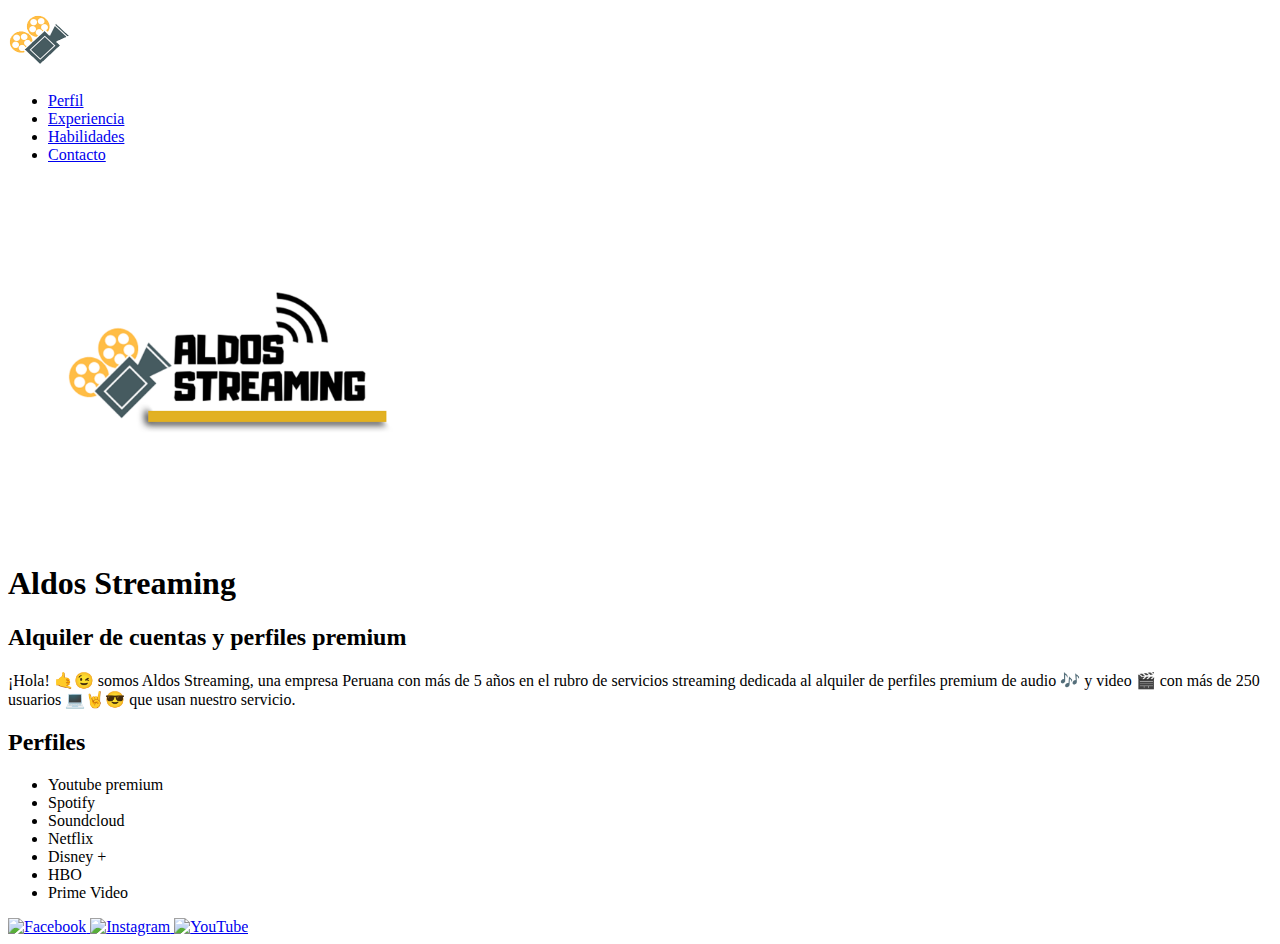
==== Reto1/index.html @ fb661ce3 "Mi Primer repositorio de retos del BOOTCAMP CodiGO G15" ====
<!DOCTYPE html>
<html lang="es">
<head>
    <meta charset="UTF-8"/>
    <meta http-equiv="X-UA-Compatible" content="IE=edge"/>
    <meta name="viewport" content="width=device-width, initial-scale=1.0"/>
    <title>Aldos Streaming</title>
    <link rel="shortcut icon" href="./favicons/favicon.ico" type="image/x-icon">
</head>

<body>
    <header>
        <nav>
            <a href="#">
                <img src="./img/logo-camara.png" alt="Logo Elliot Garamendi" width="64px" />
            </a>
            <ul>
                <li><a href="#">Perfil</a></li>
                <li><a href="#">Experiencia</a></li>
                <li><a href="#">Habilidades</a></li>
                <li><a href="#">Contacto</a></li>
            </ul>
            </nav>
        <figure>
            <img src="./img/Logo_AS.png" alt="Logo Aldos" width="360px">
        </figure>
    </header>

    <main>
        <article>
            <h1>Aldos Streaming</h1>
            <h2>Alquiler de cuentas y perfiles premium</h2>
            </p>¡Hola! 🤙😉 somos Aldos Streaming, una empresa Peruana con más de 5 años en el rubro de servicios streaming dedicada al alquiler de perfiles premium de audio 🎶 y video 🎬 con más de 250 usuarios 💻🤘😎 que usan nuestro servicio.</p>
        </article>

        <section>
            <h2>Perfiles</h2>
            <ul>
                <li>Youtube premium</li>
                <li>Spotify</li>
                <li>Soundcloud</li>
                <li>Netflix</li>
                <li>Disney +</li>
                <li>HBO</li>
                <li>Prime Video</li>
            </ul>
        </section>
        <footer>
            <a href="https://web.facebook.com/aldos.streaming">
                <img src="https://i.postimg.cc/7YHyZXZX/facebook.png" alt="Facebook" width="32px" />
            </a>
            <a href="#">
                <img src="https://i.postimg.cc/sfJtqS4W/instagram.png" alt="Instagram" width="32px" />
            </a>
            <a href="#">
                <img src="https://i.postimg.cc/dtPYcvbM/youtube.png" alt="YouTube" width="32px" />
            </a>
        </footer>
    </main>
</body>

</html>
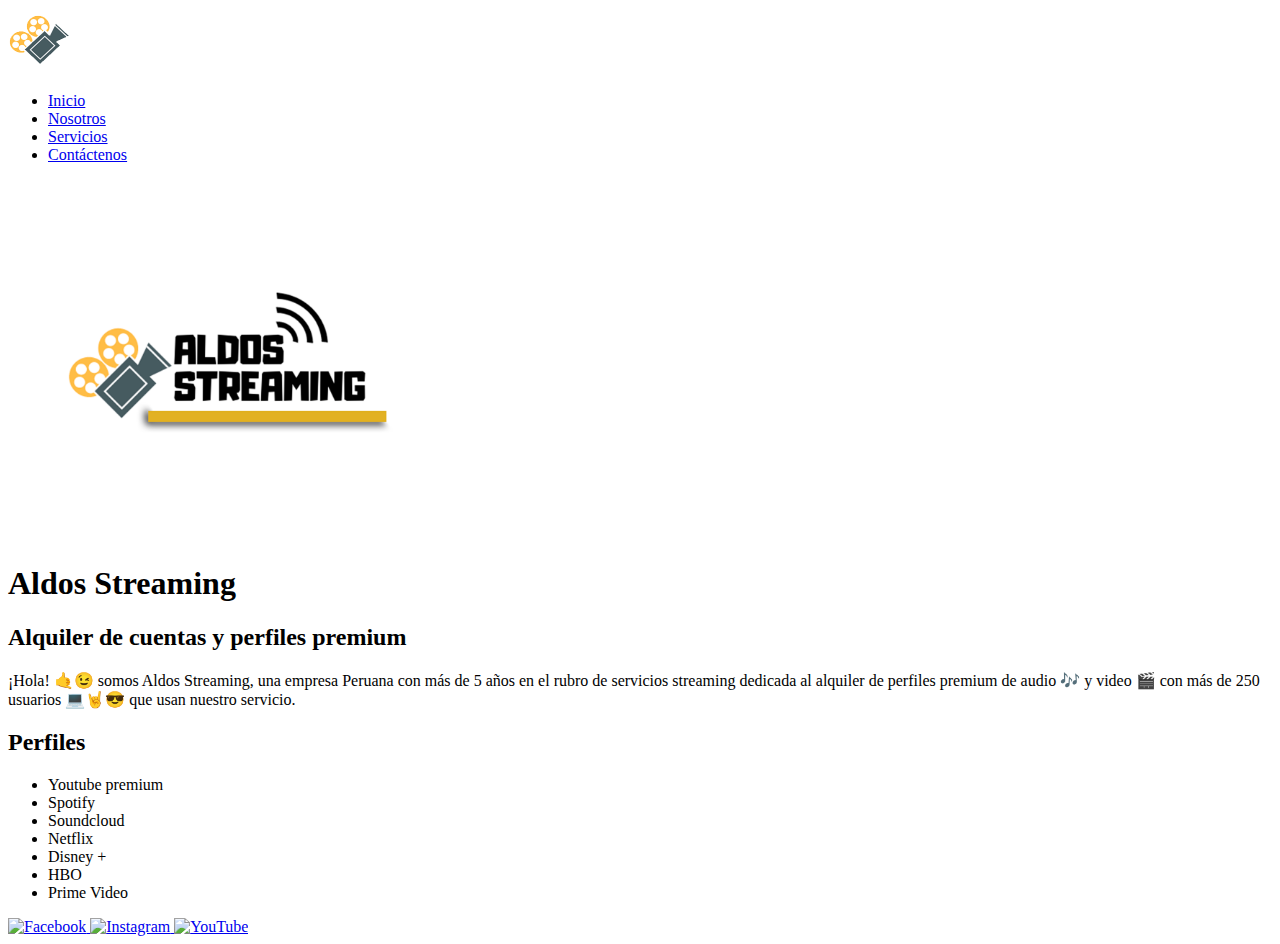
==== commit a434a340: "Se agrega list Items en el Header" ====
--- a/Reto1/index.html
+++ b/Reto1/index.html
@@ -15,10 +15,10 @@
                 <img src="./img/logo-camara.png" alt="Logo Elliot Garamendi" width="64px" />
             </a>
             <ul>
-                <li><a href="#">Perfil</a></li>
-                <li><a href="#">Experiencia</a></li>
-                <li><a href="#">Habilidades</a></li>
-                <li><a href="#">Contacto</a></li>
+                <li><a href="#">Inicio</a></li>
+                <li><a href="#">Nosotros</a></li>
+                <li><a href="#">Servicios</a></li>
+                <li><a href="#">Contáctenos</a></li>
             </ul>
             </nav>
         <figure>
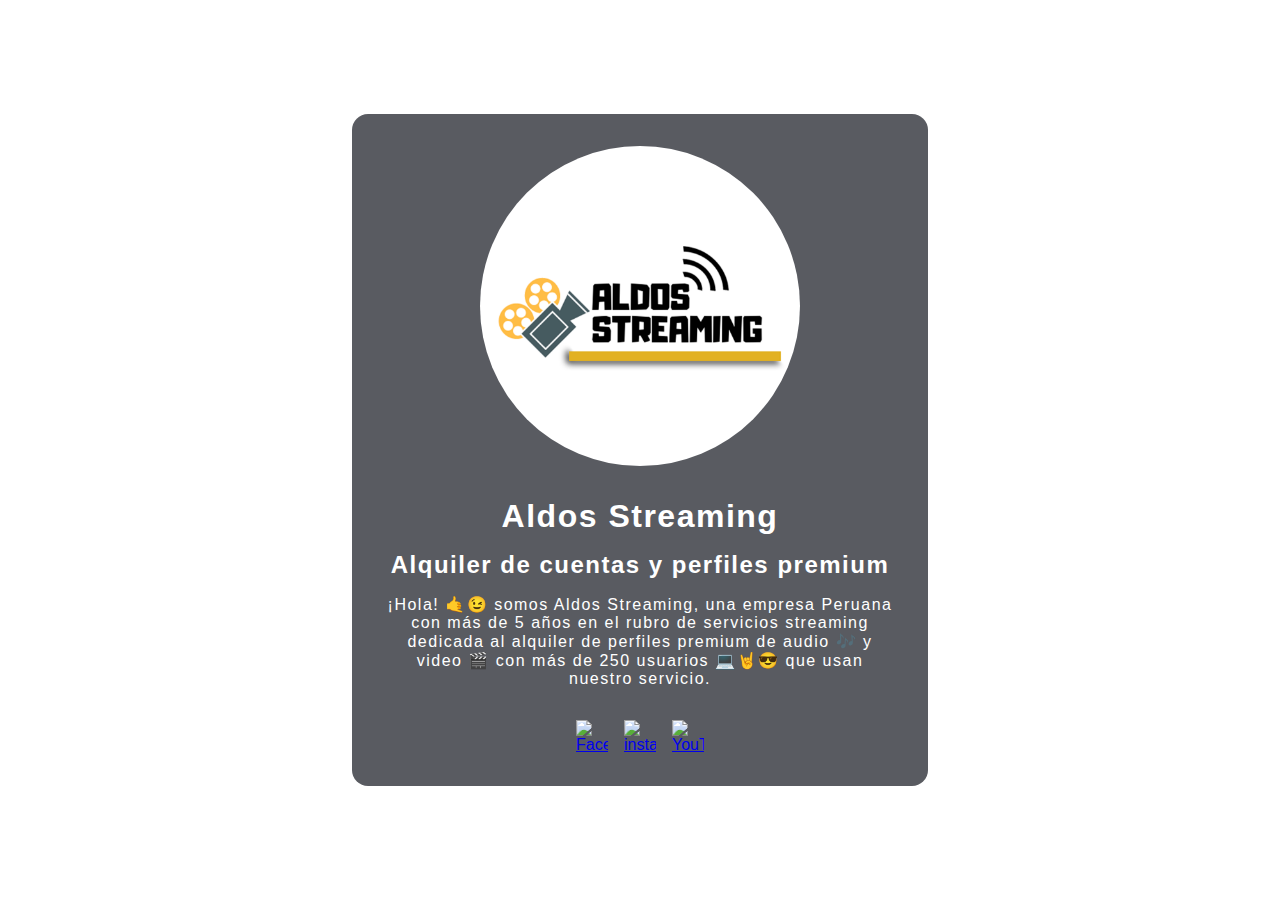
==== commit 7a8a53ed: "Se agrega Tarjeta Presentación de la Web" ====
--- a/Reto1/index.html
+++ b/Reto1/index.html
@@ -1,62 +1,44 @@
 <!DOCTYPE html>
 <html lang="es">
+
 <head>
-    <meta charset="UTF-8"/>
-    <meta http-equiv="X-UA-Compatible" content="IE=edge"/>
-    <meta name="viewport" content="width=device-width, initial-scale=1.0"/>
-    <title>Aldos Streaming</title>
-    <link rel="shortcut icon" href="./favicons/favicon.ico" type="image/x-icon">
+  <meta charset="UTF-8" />
+  <meta http-equiv="X-UA-Compatible" content="IE=edge" />
+  <meta name="viewport" content="width=device-width, initial-scale=1.0" />
+  <title>Aldos Streaming</title>
+  <link rel="stylesheet" href="./index.css" />
+  <link rel="shortcut icon" href="./favicons/favicon.ico" type="image/x-icon">
 </head>
 
-<body>
-    <header>
-        <nav>
-            <a href="#">
-                <img src="./img/logo-camara.png" alt="Logo Elliot Garamendi" width="64px" />
-            </a>
-            <ul>
-                <li><a href="#">Inicio</a></li>
-                <li><a href="#">Nosotros</a></li>
-                <li><a href="#">Servicios</a></li>
-                <li><a href="#">Contáctenos</a></li>
-            </ul>
-            </nav>
-        <figure>
-            <img src="./img/Logo_AS.png" alt="Logo Aldos" width="360px">
-        </figure>
+<body class="body">
+
+  <main class="main">
+    <header class="header">
+      <figure class="header__professional-image-container">
+        <img src="./img/Logo_AS.png" alt="Logo Aldos Streaming"
+          class="header__professional-image" />
+      </figure>
     </header>
 
-    <main>
-        <article>
-            <h1>Aldos Streaming</h1>
-            <h2>Alquiler de cuentas y perfiles premium</h2>
-            </p>¡Hola! 🤙😉 somos Aldos Streaming, una empresa Peruana con más de 5 años en el rubro de servicios streaming dedicada al alquiler de perfiles premium de audio 🎶 y video 🎬 con más de 250 usuarios 💻🤘😎 que usan nuestro servicio.</p>
-        </article>
+    <article class="article">
+      <h1 class="article__title">Aldos Streaming</h1>
+      <h2 class="article__keywords">Alquiler de cuentas y perfiles premium</h2>
+      <p class="article__presentation">¡Hola! 🤙😉 somos Aldos Streaming, una empresa Peruana con más de 5 años en el rubro de servicios streaming dedicada al alquiler de perfiles premium de audio 🎶 y video 🎬 con más de 250 usuarios 💻🤘😎 que usan nuestro servicio.</p>
+    </article>
 
-        <section>
-            <h2>Perfiles</h2>
-            <ul>
-                <li>Youtube premium</li>
-                <li>Spotify</li>
-                <li>Soundcloud</li>
-                <li>Netflix</li>
-                <li>Disney +</li>
-                <li>HBO</li>
-                <li>Prime Video</li>
-            </ul>
-        </section>
-        <footer>
-            <a href="https://web.facebook.com/aldos.streaming">
-                <img src="https://i.postimg.cc/7YHyZXZX/facebook.png" alt="Facebook" width="32px" />
-            </a>
-            <a href="#">
-                <img src="https://i.postimg.cc/sfJtqS4W/instagram.png" alt="Instagram" width="32px" />
-            </a>
-            <a href="#">
-                <img src="https://i.postimg.cc/dtPYcvbM/youtube.png" alt="YouTube" width="32px" />
-            </a>
-        </footer>
-    </main>
+    <footer class="footer">
+      <a href="https://web.facebook.com/aldos.streaming" class="footer__link-icon-container">
+        <img src="https://i.postimg.cc/7YHyZXZX/facebook.png" alt="Facebook" class="footer__link-icon" />
+      </a>
+      <a href="#" class="footer__link-icon-container">
+        <img src="https://i.postimg.cc/sfJtqS4W/instagram.png" alt="instagram" class="footer__link-icon" />
+      </a>
+      <a href="#" class="footer__link-icon-container">
+        <img src="https://i.postimg.cc/dtPYcvbM/youtube.png" alt="YouTube" class="footer__link-icon" />
+      </a>
+    </footer>
+  </main>
+
 </body>
 
 </html>--- a/Reto1/index.css
+++ b/Reto1/index.css
@@ -0,0 +1,115 @@
+.body {
+  display: flex;
+  align-items: center;
+  justify-content: center;
+  background-image: url(https://hips.hearstapps.com/hmg-prod.s3.amazonaws.com/images/streaming-services-guide-1618259319.jpg?resize=980:*);
+  background-size: cover;
+  background-position: center;
+  color: white;
+  text-align: center;
+  font-family: 'Lucida Sans', 'Lucida Sans Regular', 'Lucida Grande', 'Lucida Sans Unicode', Geneva, Verdana, sans-serif;
+  min-height: 100vh;
+  margin: 0;
+}
+
+.article__title,
+.article__keywords,
+.article__presentation,
+.skills__title {
+  letter-spacing: 1.5px;
+  margin: 0;
+}
+
+.main {
+  background-color: hsla(222, 14%, 15%, 0.75);
+  display: flex;
+  flex-direction: column;
+  gap: 1rem;
+  max-width: 18rem;
+  padding: 2rem;
+  border-radius: 1rem;
+}
+
+.header {
+  display: flex;
+}
+
+.header__professional-image-container {
+  display: flex;
+  max-width: 256px;
+  margin: 0 auto;
+}
+
+.header__professional-image {
+  width: 100%;
+  border-radius: 50%;
+}
+
+.article {
+  display: flex;
+  flex-direction: column;
+  gap: 1rem;
+}
+
+.article__title {
+  font-size: 1.5rem;
+}
+
+.article__keywords {
+  font-size: 1.25rem;
+}
+
+.article__presentation {
+  font-size: 0.75rem;
+}
+
+.article__presentation::before {
+  content: '';
+}
+
+.article__presentation::after {
+  content: '';
+}
+
+.footer {
+  display: flex;
+  gap: 1rem;
+  justify-content: center;
+}
+
+.footer__link-icon-container {
+  display: flex;
+  transition: all 0.5s;
+  max-width: 2rem;
+}
+
+.footer__link-icon-container:hover {
+  transform: scale(1.25);
+}
+
+.footer__link-icon {
+  width: 100%;
+}
+
+@media (min-width: 854px) {
+  .main {
+    max-width: 32rem;
+    gap: 2rem;
+  }
+
+  .header__professional-image-container {
+    max-width: 20rem;
+  }
+
+  .article__title {
+    font-size: 2rem;
+  }
+
+  .article__keywords {
+    font-size: 1.5rem;
+  }
+
+  .article__presentation {
+    font-size: 1rem;
+  }
+}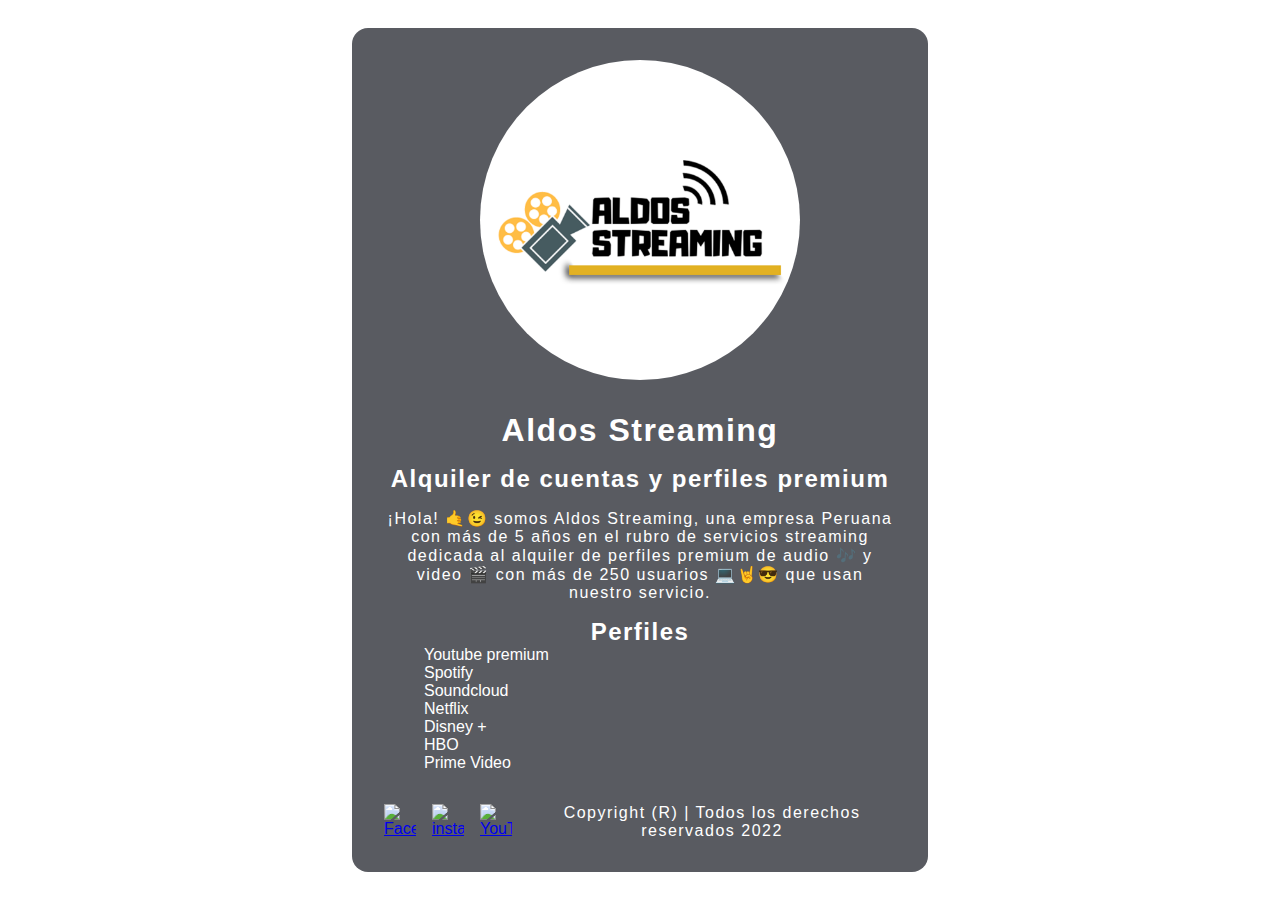
==== commit da703657: "Se agrega Perfiles y footer" ====
--- a/Reto1/index.html
+++ b/Reto1/index.html
@@ -24,6 +24,18 @@
       <h1 class="article__title">Aldos Streaming</h1>
       <h2 class="article__keywords">Alquiler de cuentas y perfiles premium</h2>
       <p class="article__presentation">¡Hola! 🤙😉 somos Aldos Streaming, una empresa Peruana con más de 5 años en el rubro de servicios streaming dedicada al alquiler de perfiles premium de audio 🎶 y video 🎬 con más de 250 usuarios 💻🤘😎 que usan nuestro servicio.</p>
+        <section class="article__seccion">
+            <h2 class="article__keywords">Perfiles</h2>
+            <ul class="article__list">
+                <ol>Youtube premium</ol>
+                <ol>Spotify</ol>
+                <ol>Soundcloud</ol>
+                <ol>Netflix</ol>
+                <ol>Disney +</ol>
+                <ol>HBO</ol>
+                <ol>Prime Video</ol>
+            </ul>
+        </section>
     </article>
 
     <footer class="footer">
@@ -36,6 +48,7 @@
       <a href="#" class="footer__link-icon-container">
         <img src="https://i.postimg.cc/dtPYcvbM/youtube.png" alt="YouTube" class="footer__link-icon" />
       </a>
+      <p class="article__presentation">Copyright (R) | Todos los derechos reservados 2022</p>
     </footer>
   </main>
 
--- a/Reto1/index.css
+++ b/Reto1/index.css
@@ -28,6 +28,13 @@
   max-width: 18rem;
   padding: 2rem;
   border-radius: 1rem;
+}
+
+.article__list{
+  display:inline;
+  margin: 0;
+  padding: 0;
+  text-align:left;
 }
 
 .header {
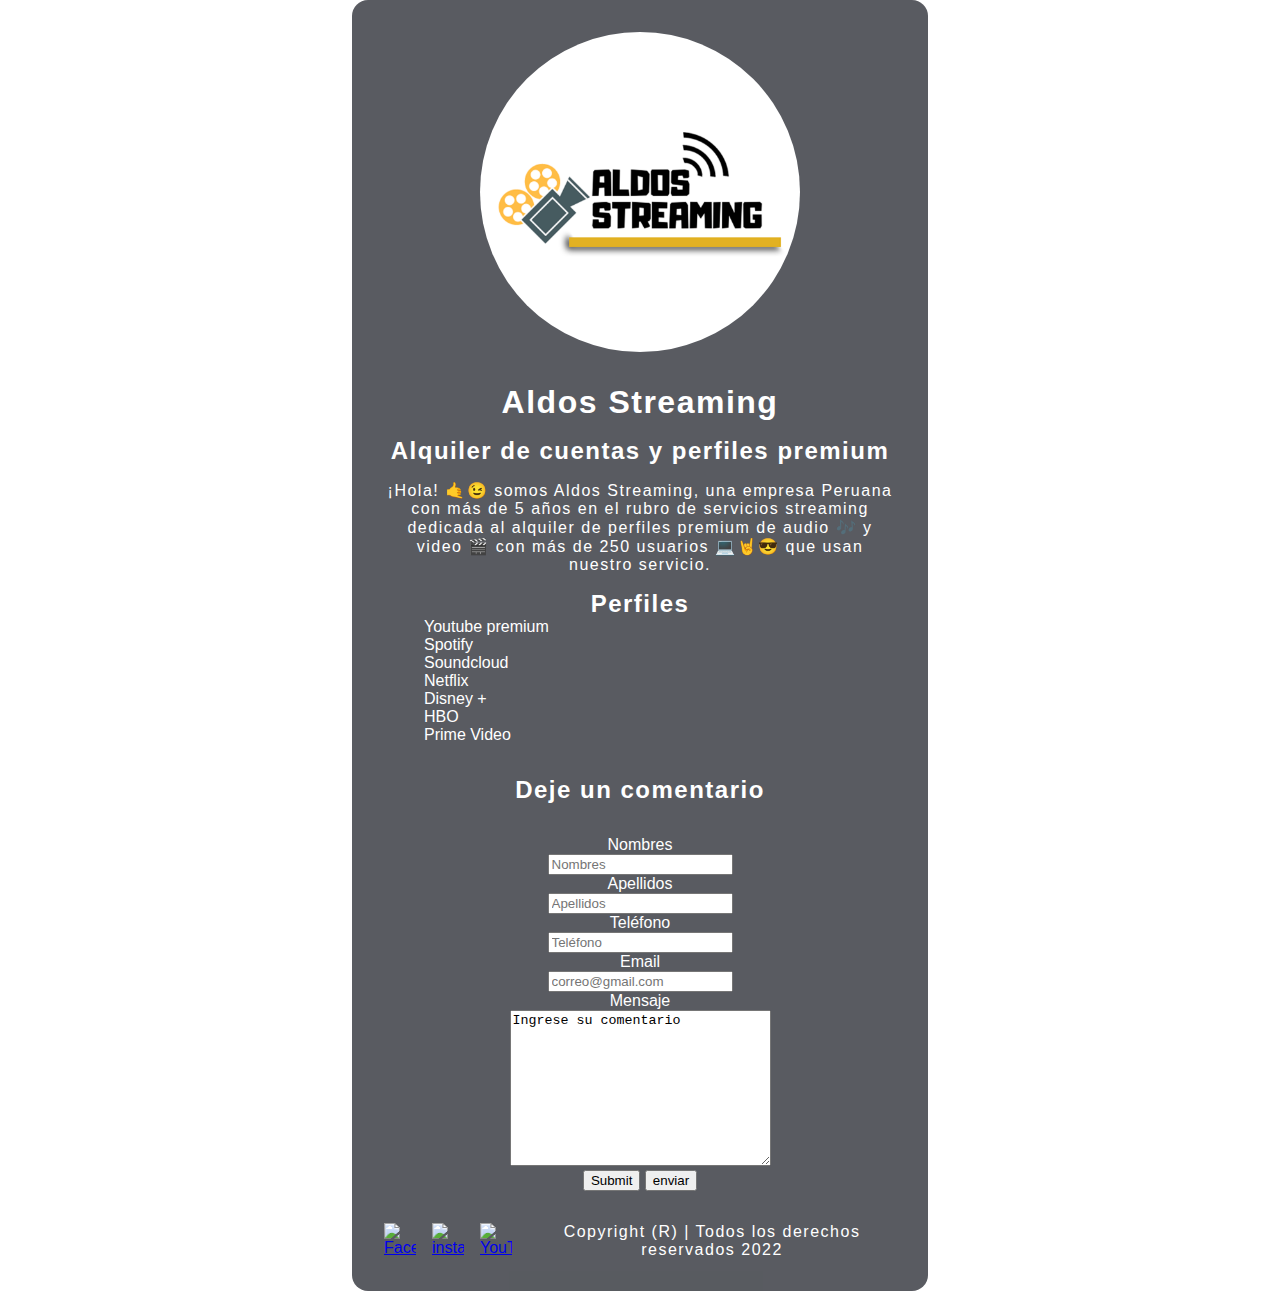
==== commit da595354: "Se añade Formulario de comentarios" ====
--- a/Reto1/index.html
+++ b/Reto1/index.html
@@ -37,10 +37,24 @@
             </ul>
         </section>
     </article>
-
+    <h2 class="article__keywords">Deje un comentario</h2>
+    <form>
+    <label for="Nombres">Nombres</label> <br>
+    <input type="number" id="dni" placeholder="Nombres"><br>
+    <label for="Apellidos">Apellidos</label><br>
+    <input type="text" id="apellidos" placeholder="Apellidos"><br>
+    <label for="Telefono">Teléfono</label><br>
+    <input type="number" id="Telefono" placeholder="Teléfono"><br>
+    <label for="Email">Email</label><br>
+    <input type="email" id="Correo" placeholder="correo@gmail.com"><br>
+    <label for="Mensaje">Mensaje</label><br>
+    <textarea name="textarea" id="comentarios" cols="30" rows="10">Ingrese su comentario</textarea><br>
+    <input type="submit">
+    <button>enviar</button>
+    </form>
     <footer class="footer">
-      <a href="https://web.facebook.com/aldos.streaming" class="footer__link-icon-container">
-        <img src="https://i.postimg.cc/7YHyZXZX/facebook.png" alt="Facebook" class="footer__link-icon" />
+      <a href="https://web.facebook.com/aldos.streaming" target="_blank" class="footer__link-icon-container">
+        <img src="https://i.postimg.cc/7YHyZXZX/facebook.png" alt="Facebook"  class="footer__link-icon" />
       </a>
       <a href="#" class="footer__link-icon-container">
         <img src="https://i.postimg.cc/sfJtqS4W/instagram.png" alt="instagram" class="footer__link-icon" />
